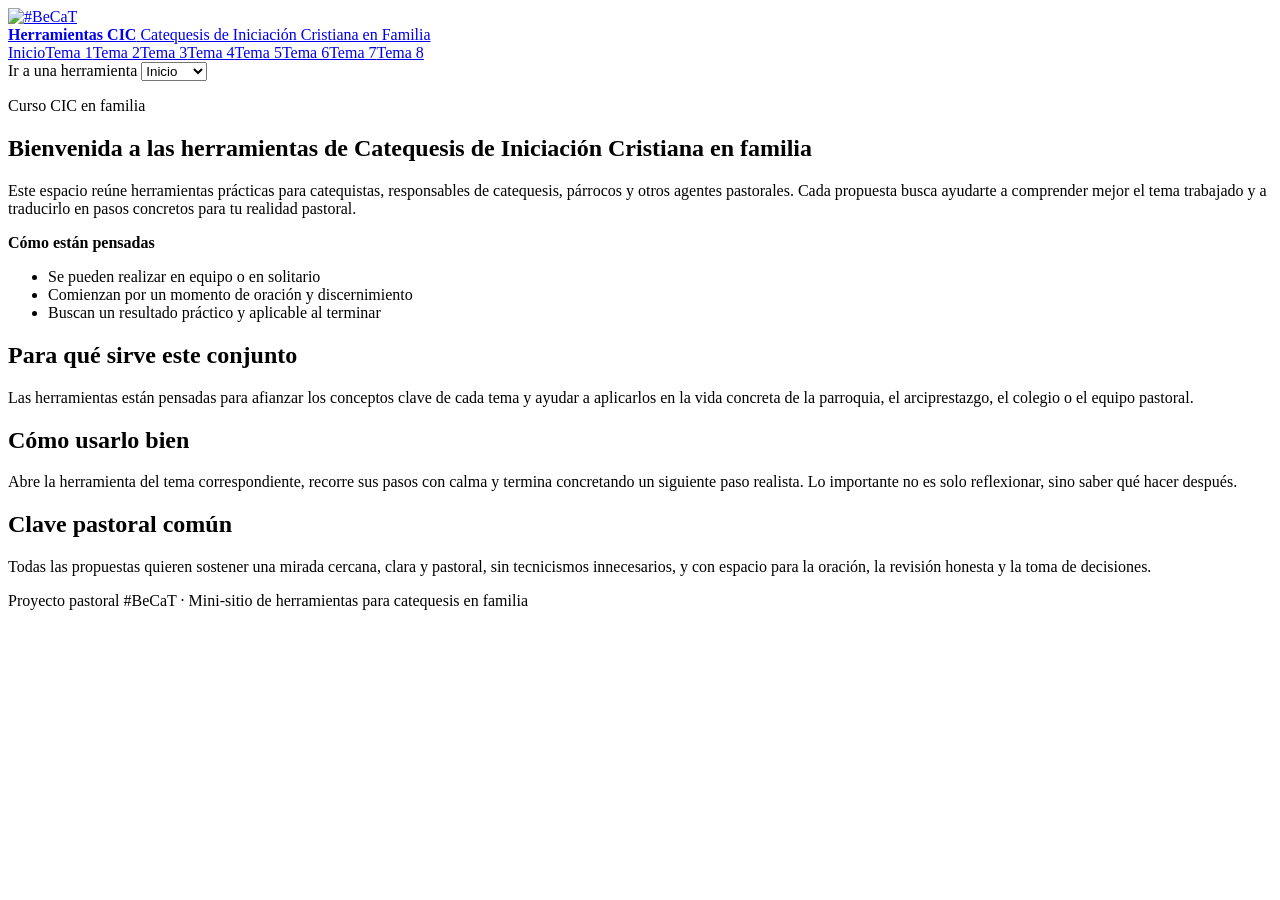
==== index.html @ 670ba6ce "Actualización a nueva versión" ====
<!DOCTYPE html>
<html lang="es">
<head>
  <meta charset="UTF-8">
  <meta name="viewport" content="width=device-width, initial-scale=1.0">
  <title>Herramientas CIC | Inicio</title>
  <link rel="preconnect" href="https://fonts.googleapis.com">
  <link rel="preconnect" href="https://fonts.gstatic.com" crossorigin>
  <link href="https://fonts.googleapis.com/css2?family=Lora:wght@500;700&family=Source+Sans+3:wght@400;600;700&display=swap" rel="stylesheet">
  <link rel="stylesheet" href="assets/css/styles.css">
</head>
<body class="home">
  <header class="site-header">
    <div class="brand-bar">
      <a class="brand" href="index.html">
        <img src="assets/img/becat-rojo-logo.png" alt="#BeCaT">
        <div>
          <strong>Herramientas CIC</strong>
          <span>Catequesis de Iniciación Cristiana en Familia</span>
        </div>
      </a>
    </div>
    <nav class="site-nav" aria-label="Navegación principal">
      <a href="index.html" class="active">Inicio</a><a href="herramientas/herramienta-01.html">Tema 1</a><a href="herramientas/herramienta-02.html">Tema 2</a><a href="herramientas/herramienta-03.html">Tema 3</a><a href="herramientas/herramienta-04.html">Tema 4</a><a href="herramientas/herramienta-05.html">Tema 5</a><a href="herramientas/herramienta-06.html">Tema 6</a><a href="herramientas/herramienta-07.html">Tema 7</a><a href="herramientas/herramienta-08.html">Tema 8</a>
    </nav>
    <div class="site-nav-mobile">
      <label class="site-nav-mobile-label" for="nav-select">Ir a una herramienta</label>
      <select id="nav-select" class="site-nav-select" aria-label="Elegir herramienta o sección">
        <option value="index.html" selected>Inicio</option><option value="herramientas/herramienta-01.html">Tema 1</option><option value="herramientas/herramienta-02.html">Tema 2</option><option value="herramientas/herramienta-03.html">Tema 3</option><option value="herramientas/herramienta-04.html">Tema 4</option><option value="herramientas/herramienta-05.html">Tema 5</option><option value="herramientas/herramienta-06.html">Tema 6</option><option value="herramientas/herramienta-07.html">Tema 7</option><option value="herramientas/herramienta-08.html">Tema 8</option>
      </select>
    </div>
  </header>
  
    <section class="hero hero-home">
      <div class="hero-copy">
        <p class="eyebrow">Curso CIC en familia</p>
        <h1>Bienvenida a las herramientas de Catequesis de Iniciación Cristiana en familia</h1>
        <p class="lead">Este espacio reúne herramientas prácticas para catequistas, responsables de catequesis, párrocos y otros agentes pastorales. Cada propuesta busca ayudarte a comprender mejor el tema trabajado y a traducirlo en pasos concretos para tu realidad pastoral.</p>
      </div>
      <div class="hero-panel">
        <p><strong>Cómo están pensadas</strong></p>
        <ul class="hero-list">
          <li>Se pueden realizar en equipo o en solitario</li>
          <li>Comienzan por un momento de oración y discernimiento</li>
          <li>Buscan un resultado práctico y aplicable al terminar</li>
        </ul>
      </div>
    </section>
    
  <main class="main-content">
    
    <section class="intro-grid intro-grid-home">
      <article class="intro-block">
        <h2>Para qué sirve este conjunto</h2>
        <p>Las herramientas están pensadas para afianzar los conceptos clave de cada tema y ayudar a aplicarlos en la vida concreta de la parroquia, el arciprestazgo, el colegio o el equipo pastoral.</p>
      </article>
      <article class="intro-block">
        <h2>Cómo usarlo bien</h2>
        <p>Abre la herramienta del tema correspondiente, recorre sus pasos con calma y termina concretando un siguiente paso realista. Lo importante no es solo reflexionar, sino saber qué hacer después.</p>
      </article>
      <article class="intro-block">
        <h2>Clave pastoral común</h2>
        <p>Todas las propuestas quieren sostener una mirada cercana, clara y pastoral, sin tecnicismos innecesarios, y con espacio para la oración, la revisión honesta y la toma de decisiones.</p>
      </article>
    </section>
    
  </main>
  <footer class="site-footer">
    <p>Proyecto pastoral #BeCaT · Mini-sitio de herramientas para catequesis en familia</p>
  </footer>
  <script>
    const navSelect = document.getElementById("nav-select");
    if (navSelect) {
      navSelect.addEventListener("change", (event) => {
        const target = event.target.value;
        if (target) {
          window.location.href = target;
        }
      });
    }
  </script>
</body>
</html>
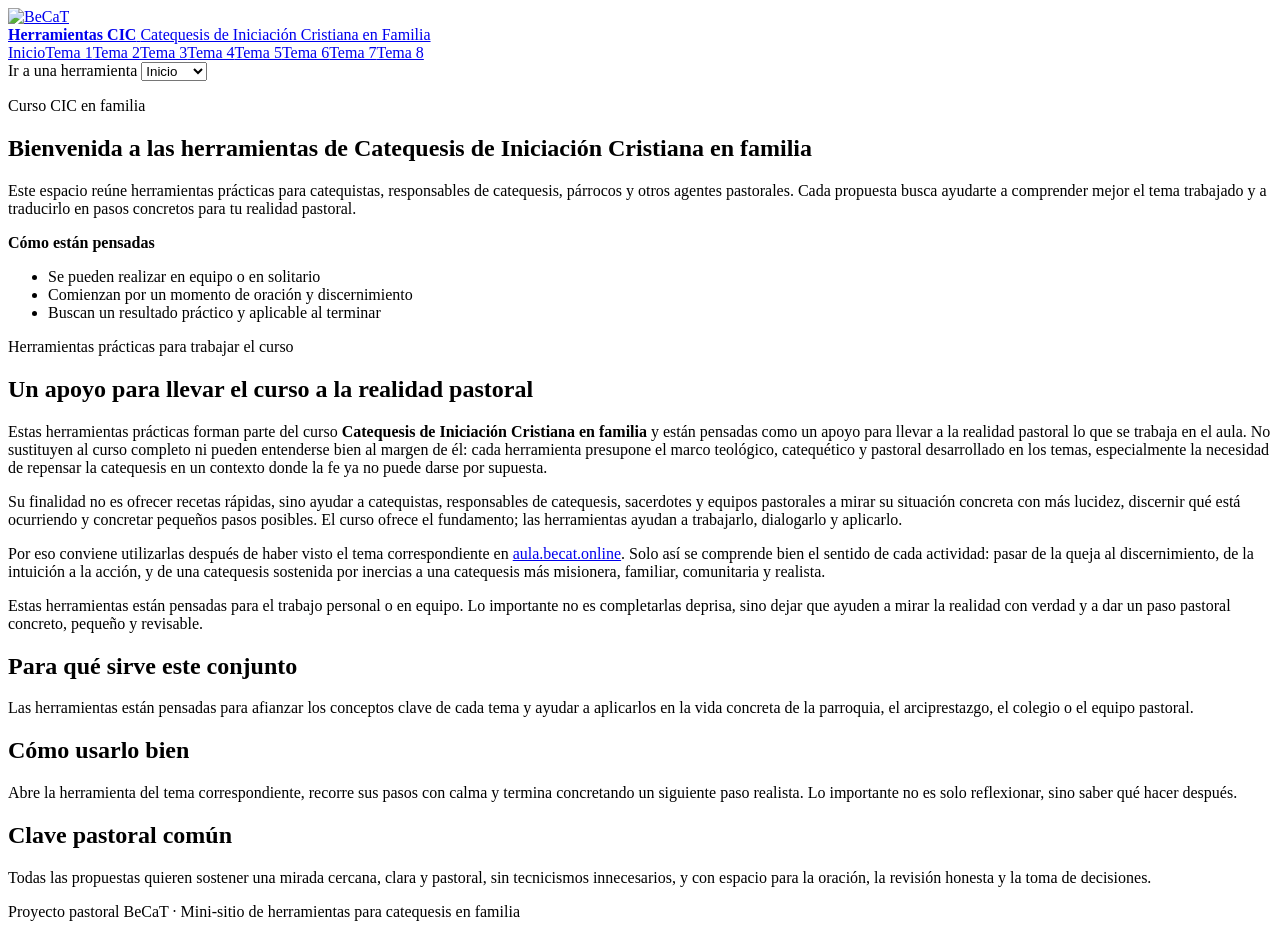
==== commit 9eb6da4c: "Add files via upload" ====
--- a/index.html
+++ b/index.html
@@ -13,7 +13,7 @@
   <header class="site-header">
     <div class="brand-bar">
       <a class="brand" href="index.html">
-        <img src="assets/img/becat-rojo-logo.png" alt="#BeCaT">
+        <img src="assets/img/becat-rojo-logo.png" alt="BeCaT">
         <div>
           <strong>Herramientas CIC</strong>
           <span>Catequesis de Iniciación Cristiana en Familia</span>
@@ -49,6 +49,16 @@
     
   <main class="main-content">
     
+    <section class="intro-context">
+      <div class="intro-context-inner">
+        <p class="eyebrow">Herramientas prácticas para trabajar el curso</p>
+        <h2>Un apoyo para llevar el curso a la realidad pastoral</h2>
+        <p>Estas herramientas prácticas forman parte del curso <strong>Catequesis de Iniciación Cristiana en familia</strong> y están pensadas como un apoyo para llevar a la realidad pastoral lo que se trabaja en el aula. No sustituyen al curso completo ni pueden entenderse bien al margen de él: cada herramienta presupone el marco teológico, catequético y pastoral desarrollado en los temas, especialmente la necesidad de repensar la catequesis en un contexto donde la fe ya no puede darse por supuesta.</p>
+        <p>Su finalidad no es ofrecer recetas rápidas, sino ayudar a catequistas, responsables de catequesis, sacerdotes y equipos pastorales a mirar su situación concreta con más lucidez, discernir qué está ocurriendo y concretar pequeños pasos posibles. El curso ofrece el fundamento; las herramientas ayudan a trabajarlo, dialogarlo y aplicarlo.</p>
+        <p>Por eso conviene utilizarlas después de haber visto el tema correspondiente en <a href="https://aula.becat.online">aula.becat.online</a>. Solo así se comprende bien el sentido de cada actividad: pasar de la queja al discernimiento, de la intuición a la acción, y de una catequesis sostenida por inercias a una catequesis más misionera, familiar, comunitaria y realista.</p>
+        <p>Estas herramientas están pensadas para el trabajo personal o en equipo. Lo importante no es completarlas deprisa, sino dejar que ayuden a mirar la realidad con verdad y a dar un paso pastoral concreto, pequeño y revisable.</p>
+      </div>
+    </section>
     <section class="intro-grid intro-grid-home">
       <article class="intro-block">
         <h2>Para qué sirve este conjunto</h2>
@@ -66,7 +76,7 @@
     
   </main>
   <footer class="site-footer">
-    <p>Proyecto pastoral #BeCaT · Mini-sitio de herramientas para catequesis en familia</p>
+    <p>Proyecto pastoral BeCaT · Mini-sitio de herramientas para catequesis en familia</p>
   </footer>
   <script>
     const navSelect = document.getElementById("nav-select");
@@ -78,6 +88,20 @@
         }
       });
     }
+    const printButtons = document.querySelectorAll("[data-print-tool]");
+    printButtons.forEach((button) => {
+      button.addEventListener("click", () => {
+        const originalTitle = document.title;
+        const pdfTitle = button.dataset.pdfTitle;
+        if (pdfTitle) {
+          document.title = pdfTitle;
+          window.addEventListener("afterprint", () => {
+            document.title = originalTitle;
+          }, { once: true });
+        }
+        window.print();
+      });
+    });
   </script>
 </body>
 </html>
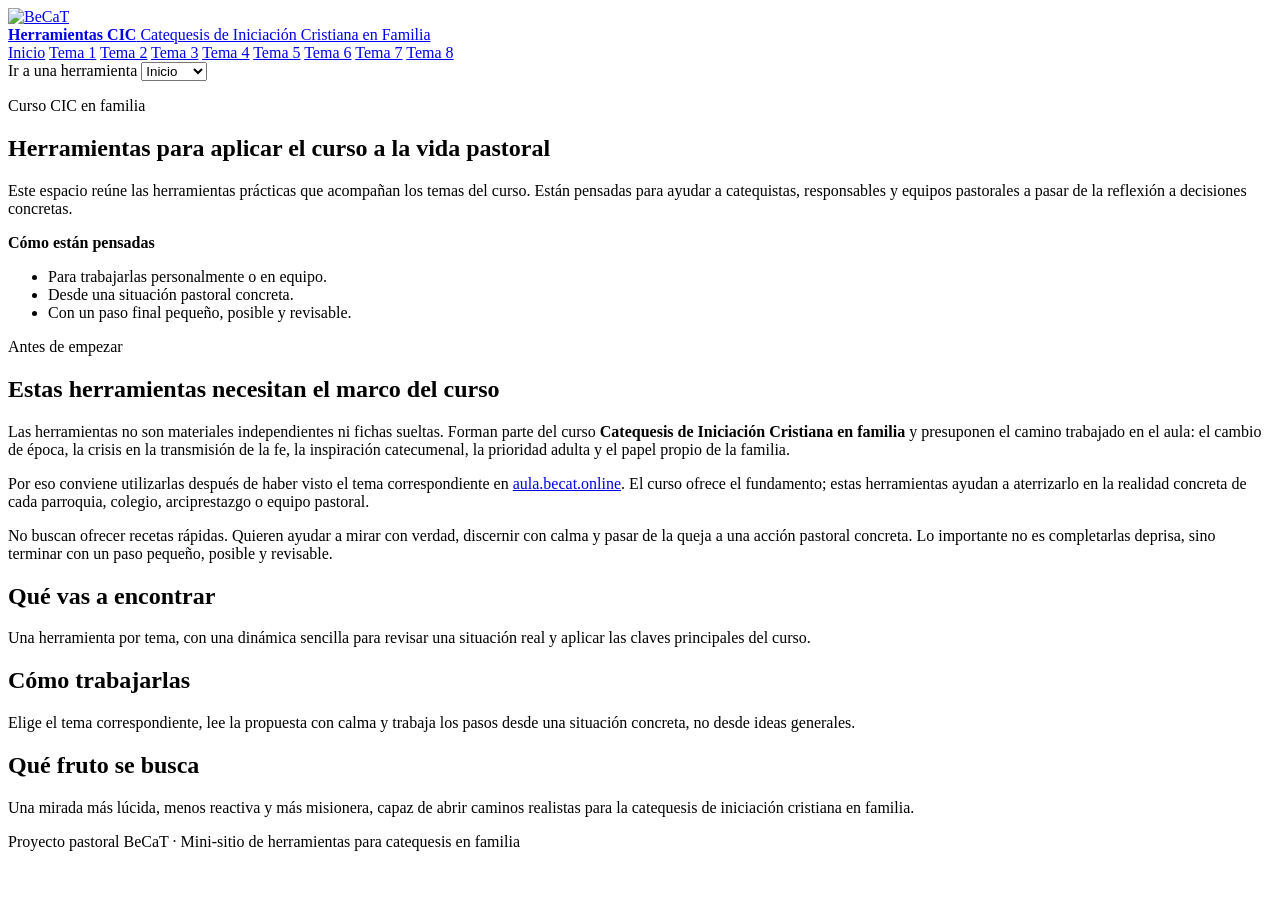
==== commit 1f52fccf: "Update index.html" ====
--- a/index.html
+++ b/index.html
@@ -9,6 +9,7 @@
   <link href="https://fonts.googleapis.com/css2?family=Lora:wght@500;700&family=Source+Sans+3:wght@400;600;700&display=swap" rel="stylesheet">
   <link rel="stylesheet" href="assets/css/styles.css">
 </head>
+
 <body class="home">
   <header class="site-header">
     <div class="brand-bar">
@@ -20,66 +21,107 @@
         </div>
       </a>
     </div>
+
     <nav class="site-nav" aria-label="Navegación principal">
-      <a href="index.html" class="active">Inicio</a><a href="herramientas/herramienta-01.html">Tema 1</a><a href="herramientas/herramienta-02.html">Tema 2</a><a href="herramientas/herramienta-03.html">Tema 3</a><a href="herramientas/herramienta-04.html">Tema 4</a><a href="herramientas/herramienta-05.html">Tema 5</a><a href="herramientas/herramienta-06.html">Tema 6</a><a href="herramientas/herramienta-07.html">Tema 7</a><a href="herramientas/herramienta-08.html">Tema 8</a>
+      <a href="index.html" class="active">Inicio</a>
+      <a href="herramientas/herramienta-01.html">Tema 1</a>
+      <a href="herramientas/herramienta-02.html">Tema 2</a>
+      <a href="herramientas/herramienta-03.html">Tema 3</a>
+      <a href="herramientas/herramienta-04.html">Tema 4</a>
+      <a href="herramientas/herramienta-05.html">Tema 5</a>
+      <a href="herramientas/herramienta-06.html">Tema 6</a>
+      <a href="herramientas/herramienta-07.html">Tema 7</a>
+      <a href="herramientas/herramienta-08.html">Tema 8</a>
     </nav>
+
     <div class="site-nav-mobile">
       <label class="site-nav-mobile-label" for="nav-select">Ir a una herramienta</label>
       <select id="nav-select" class="site-nav-select" aria-label="Elegir herramienta o sección">
-        <option value="index.html" selected>Inicio</option><option value="herramientas/herramienta-01.html">Tema 1</option><option value="herramientas/herramienta-02.html">Tema 2</option><option value="herramientas/herramienta-03.html">Tema 3</option><option value="herramientas/herramienta-04.html">Tema 4</option><option value="herramientas/herramienta-05.html">Tema 5</option><option value="herramientas/herramienta-06.html">Tema 6</option><option value="herramientas/herramienta-07.html">Tema 7</option><option value="herramientas/herramienta-08.html">Tema 8</option>
+        <option value="index.html" selected>Inicio</option>
+        <option value="herramientas/herramienta-01.html">Tema 1</option>
+        <option value="herramientas/herramienta-02.html">Tema 2</option>
+        <option value="herramientas/herramienta-03.html">Tema 3</option>
+        <option value="herramientas/herramienta-04.html">Tema 4</option>
+        <option value="herramientas/herramienta-05.html">Tema 5</option>
+        <option value="herramientas/herramienta-06.html">Tema 6</option>
+        <option value="herramientas/herramienta-07.html">Tema 7</option>
+        <option value="herramientas/herramienta-08.html">Tema 8</option>
       </select>
     </div>
   </header>
-  
-    <section class="hero hero-home">
-      <div class="hero-copy">
-        <p class="eyebrow">Curso CIC en familia</p>
-        <h1>Bienvenida a las herramientas de Catequesis de Iniciación Cristiana en familia</h1>
-        <p class="lead">Este espacio reúne herramientas prácticas para catequistas, responsables de catequesis, párrocos y otros agentes pastorales. Cada propuesta busca ayudarte a comprender mejor el tema trabajado y a traducirlo en pasos concretos para tu realidad pastoral.</p>
-      </div>
-      <div class="hero-panel">
-        <p><strong>Cómo están pensadas</strong></p>
-        <ul class="hero-list">
-          <li>Se pueden realizar en equipo o en solitario</li>
-          <li>Comienzan por un momento de oración y discernimiento</li>
-          <li>Buscan un resultado práctico y aplicable al terminar</li>
-        </ul>
+
+  <section class="hero hero-home">
+    <div class="hero-copy">
+      <p class="eyebrow">Curso CIC en familia</p>
+      <h1>Herramientas para aplicar el curso a la vida pastoral</h1>
+      <p class="lead">
+        Este espacio reúne las herramientas prácticas que acompañan los temas del curso. Están pensadas para ayudar a catequistas, responsables y equipos pastorales a pasar de la reflexión a decisiones concretas.
+      </p>
+    </div>
+
+    <div class="hero-panel">
+      <p><strong>Cómo están pensadas</strong></p>
+      <ul class="hero-list">
+        <li>Para trabajarlas personalmente o en equipo.</li>
+        <li>Desde una situación pastoral concreta.</li>
+        <li>Con un paso final pequeño, posible y revisable.</li>
+      </ul>
+    </div>
+  </section>
+
+  <main class="main-content">
+
+    <section class="intro-context">
+      <div class="intro-context-inner">
+        <p class="eyebrow">Antes de empezar</p>
+        <h2>Estas herramientas necesitan el marco del curso</h2>
+
+        <p>
+          Las herramientas no son materiales independientes ni fichas sueltas. Forman parte del curso <strong>Catequesis de Iniciación Cristiana en familia</strong> y presuponen el camino trabajado en el aula: el cambio de época, la crisis en la transmisión de la fe, la inspiración catecumenal, la prioridad adulta y el papel propio de la familia.
+        </p>
+
+        <p>
+          Por eso conviene utilizarlas después de haber visto el tema correspondiente en <a href="https://aula.becat.online" target="_blank" rel="noopener">aula.becat.online</a>. El curso ofrece el fundamento; estas herramientas ayudan a aterrizarlo en la realidad concreta de cada parroquia, colegio, arciprestazgo o equipo pastoral.
+        </p>
+
+        <p>
+          No buscan ofrecer recetas rápidas. Quieren ayudar a mirar con verdad, discernir con calma y pasar de la queja a una acción pastoral concreta. Lo importante no es completarlas deprisa, sino terminar con un paso pequeño, posible y revisable.
+        </p>
       </div>
     </section>
-    
-  <main class="main-content">
-    
-    <section class="intro-context">
-      <div class="intro-context-inner">
-        <p class="eyebrow">Herramientas prácticas para trabajar el curso</p>
-        <h2>Un apoyo para llevar el curso a la realidad pastoral</h2>
-        <p>Estas herramientas prácticas forman parte del curso <strong>Catequesis de Iniciación Cristiana en familia</strong> y están pensadas como un apoyo para llevar a la realidad pastoral lo que se trabaja en el aula. No sustituyen al curso completo ni pueden entenderse bien al margen de él: cada herramienta presupone el marco teológico, catequético y pastoral desarrollado en los temas, especialmente la necesidad de repensar la catequesis en un contexto donde la fe ya no puede darse por supuesta.</p>
-        <p>Su finalidad no es ofrecer recetas rápidas, sino ayudar a catequistas, responsables de catequesis, sacerdotes y equipos pastorales a mirar su situación concreta con más lucidez, discernir qué está ocurriendo y concretar pequeños pasos posibles. El curso ofrece el fundamento; las herramientas ayudan a trabajarlo, dialogarlo y aplicarlo.</p>
-        <p>Por eso conviene utilizarlas después de haber visto el tema correspondiente en <a href="https://aula.becat.online">aula.becat.online</a>. Solo así se comprende bien el sentido de cada actividad: pasar de la queja al discernimiento, de la intuición a la acción, y de una catequesis sostenida por inercias a una catequesis más misionera, familiar, comunitaria y realista.</p>
-        <p>Estas herramientas están pensadas para el trabajo personal o en equipo. Lo importante no es completarlas deprisa, sino dejar que ayuden a mirar la realidad con verdad y a dar un paso pastoral concreto, pequeño y revisable.</p>
-      </div>
-    </section>
+
     <section class="intro-grid intro-grid-home">
       <article class="intro-block">
-        <h2>Para qué sirve este conjunto</h2>
-        <p>Las herramientas están pensadas para afianzar los conceptos clave de cada tema y ayudar a aplicarlos en la vida concreta de la parroquia, el arciprestazgo, el colegio o el equipo pastoral.</p>
+        <h2>Qué vas a encontrar</h2>
+        <p>
+          Una herramienta por tema, con una dinámica sencilla para revisar una situación real y aplicar las claves principales del curso.
+        </p>
       </article>
+
       <article class="intro-block">
-        <h2>Cómo usarlo bien</h2>
-        <p>Abre la herramienta del tema correspondiente, recorre sus pasos con calma y termina concretando un siguiente paso realista. Lo importante no es solo reflexionar, sino saber qué hacer después.</p>
+        <h2>Cómo trabajarlas</h2>
+        <p>
+          Elige el tema correspondiente, lee la propuesta con calma y trabaja los pasos desde una situación concreta, no desde ideas generales.
+        </p>
       </article>
+
       <article class="intro-block">
-        <h2>Clave pastoral común</h2>
-        <p>Todas las propuestas quieren sostener una mirada cercana, clara y pastoral, sin tecnicismos innecesarios, y con espacio para la oración, la revisión honesta y la toma de decisiones.</p>
+        <h2>Qué fruto se busca</h2>
+        <p>
+          Una mirada más lúcida, menos reactiva y más misionera, capaz de abrir caminos realistas para la catequesis de iniciación cristiana en familia.
+        </p>
       </article>
     </section>
-    
+
   </main>
+
   <footer class="site-footer">
     <p>Proyecto pastoral BeCaT · Mini-sitio de herramientas para catequesis en familia</p>
   </footer>
+
   <script>
     const navSelect = document.getElementById("nav-select");
+
     if (navSelect) {
       navSelect.addEventListener("change", (event) => {
         const target = event.target.value;
@@ -88,17 +130,21 @@
         }
       });
     }
+
     const printButtons = document.querySelectorAll("[data-print-tool]");
+
     printButtons.forEach((button) => {
       button.addEventListener("click", () => {
         const originalTitle = document.title;
         const pdfTitle = button.dataset.pdfTitle;
+
         if (pdfTitle) {
           document.title = pdfTitle;
           window.addEventListener("afterprint", () => {
             document.title = originalTitle;
           }, { once: true });
         }
+
         window.print();
       });
     });
